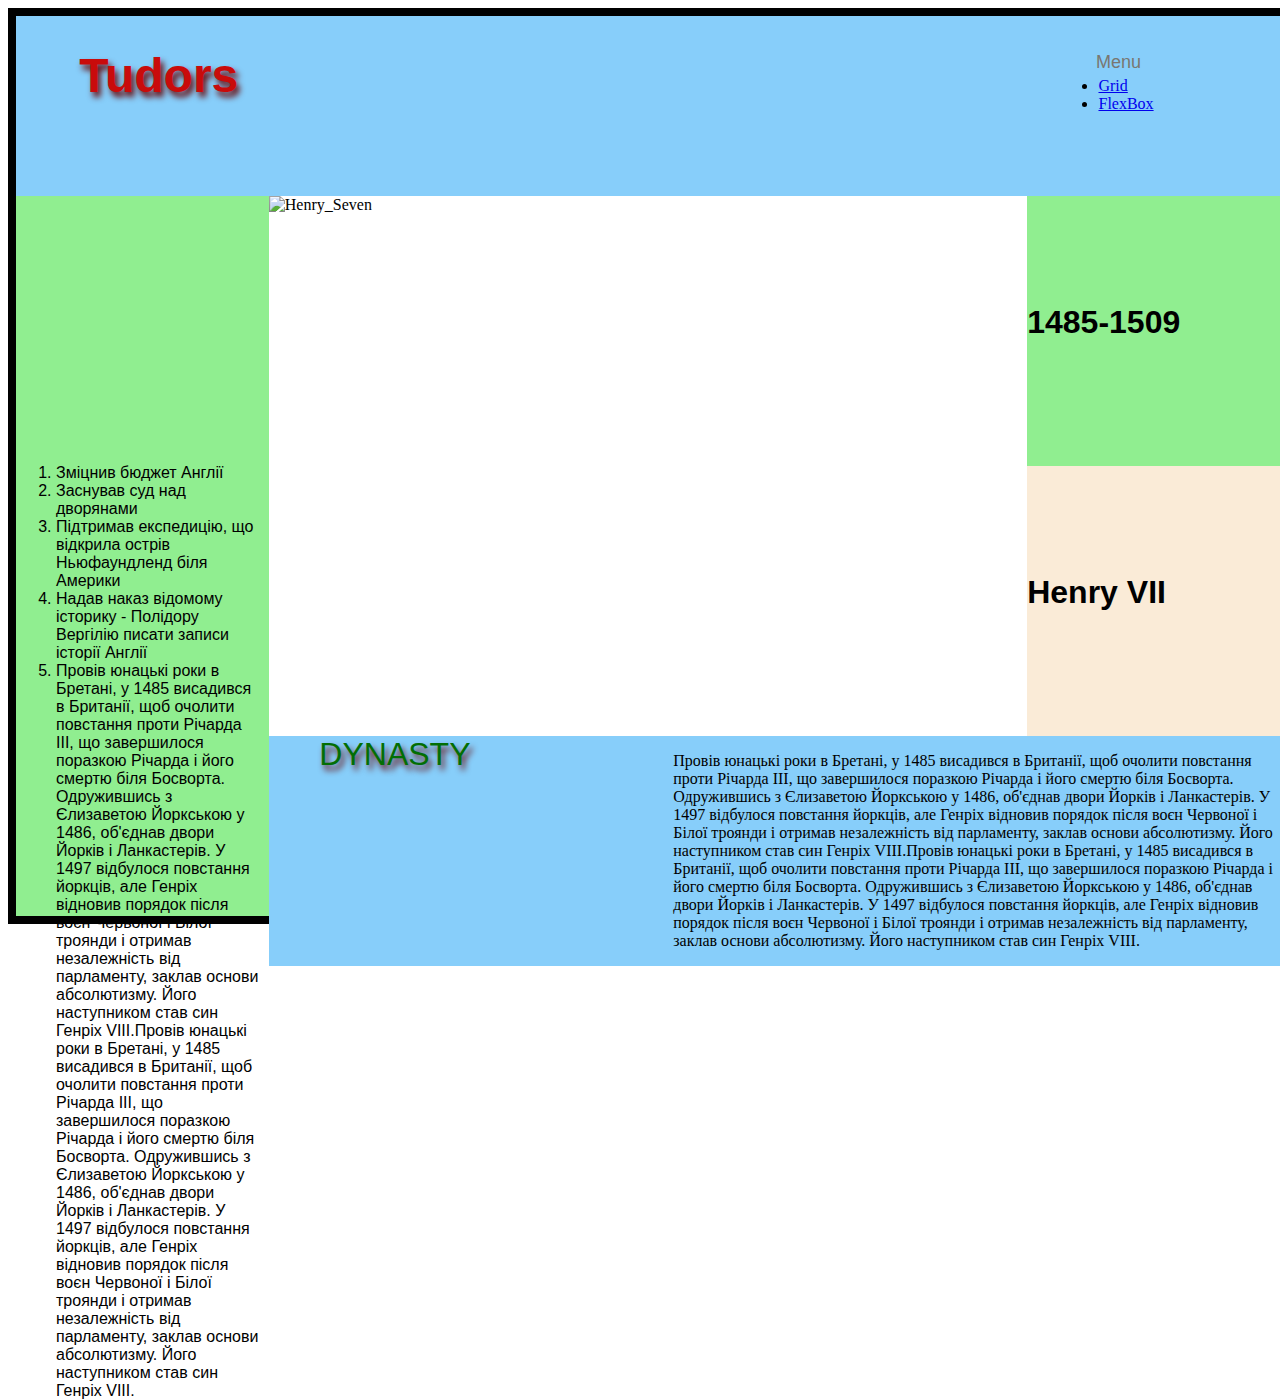
==== another.html @ 691aa241 "3" ====
<!DOCTYPE html>
<html lang="en">
<head>
    <meta charset="UTF-8">
    <meta name="viewport" content="width=device-width, initial-scale=1.0">
    <title>Лабораторна робота 1</title>
    
    <link rel="stylesheet" href="Another/style.css">
</head>
<body>
   <div class="main_container">
    <!-- Menu section-->
     <div class="Menu">
            <h1 class="logo1">Tudors</h1>
            <p class="PagesName"> 
                Menu
                <ul class="Pages">
                    <li><a href="grid.html">Grid </a></li>
                    <li><a href="index.html">FlexBox</a></li>
                   </ul>
            </p>
     </div>
     <!-- Achievements section-->
      <div class = "Section2">
    <div class="Achievements">
         <ol class="ListOfAchievements">
            <li>Зміцнив бюджет Англії</li>
            <li>Заснував суд над дворянами</li>
            <li>Підтримав експедицію, що відкрила острів Ньюфаундленд біля Америки</li>
            <li> Надав наказ відомому історику - Полідору Вергілію писати записи історії Англії</li>
       <li>Провів юнацькі роки в Бретані, у 1485 висадився в Британії, щоб очолити повстання проти Річарда ІІІ, що завершилося поразкою Річарда і його смертю біля Босворта. Одружившись з Єлизаветою Йоркською у 1486, об'єднав двори Йорків і Ланкастерів. У 1497 відбулося повстання йоркців, але Генріх відновив порядок після воєн Червоної і Білої троянди і отримав незалежність від парламенту, заклав основи абсолютизму. Його наступником став син Генріх VIII.Провів юнацькі роки в Бретані, у 1485 висадився в Британії, щоб очолити повстання проти Річарда ІІІ, що завершилося поразкою Річарда і його смертю біля Босворта. Одружившись з Єлизаветою Йоркською у 1486, об'єднав двори Йорків і Ланкастерів. У 1497 відбулося повстання йоркців, але Генріх відновив порядок після воєн Червоної і Білої троянди і отримав незалежність від парламенту, заклав основи абсолютизму. Його наступником став син Генріх VIII.</li>
        </ol>
     </div>
        <!-- Portrait section-->
        <div class="Portrait">
            <img class="photo" src="https://upload.wikimedia.org/wikipedia/commons/9/9b/Henry_Seven_England.jpg" alt="Henry_Seven" style="height: 100%"  usemap="#henryMap">
            <map name="henryMap">
                <area shape="rect" coords="0,0,935,1288" alt="Генріх VII" title="Генріх VII">
              </map>
        </div>

    <!-- Years_section-->
    <div class="Years_section">
      <b class="Years">1485-1509</b>
    </div>

    <!--Claim section-->
    <div class="Claim_section">
        <b class="Claim">Henry VII</b>
    </div>

    <!-- Biography section-->
    <div class="Biography_section">
        <h2 class="logo2"> DYNASTY</h2>
        <p class="Biography">Провів юнацькі роки в Бретані, у 1485 висадився в Британії, щоб очолити повстання проти Річарда ІІІ, що завершилося поразкою Річарда і його смертю біля Босворта. Одружившись з Єлизаветою Йоркською у 1486, об'єднав двори Йорків і Ланкастерів. У 1497 відбулося повстання йоркців, але Генріх відновив порядок після воєн Червоної і Білої троянди і отримав незалежність від парламенту, заклав основи абсолютизму. Його наступником став син Генріх VIII.Провів юнацькі роки в Бретані, у 1485 висадився в Британії, щоб очолити повстання проти Річарда ІІІ, що завершилося поразкою Річарда і його смертю біля Босворта. Одружившись з Єлизаветою Йоркською у 1486, об'єднав двори Йорків і Ланкастерів. У 1497 відбулося повстання йоркців, але Генріх відновив порядок після воєн Червоної і Білої троянди і отримав незалежність від парламенту, заклав основи абсолютизму. Його наступником став син Генріх VIII.</p>
    </div>
</div>
</div>
</body>
</html>
---- Another/style.css ----
.main_container {
    width: 100%;
    min-height: 100vh;
    position: relative;
    border: 8px solid black;
}

.Menu{
    position: absolute;
    background-color: lightskyblue;
    height: 20vh;
    width: 100%;
}

.Achievements{
    position: absolute;
    background-color: lightgreen;
    margin-top: 20vh;
    height: 80%;
    width: 20%;
}

.ListOfAchievements{
    position: relative; 
    top: 35%;
    padding-right: 2%;
    font-weight: 500;
    font-family: 'Lucida Sans', 'Lucida Sans Regular', 'Lucida Grande', 'Lucida Sans Unicode', Geneva, Verdana, sans-serif;
    max-width: 90%; 
}


.Portrait{
    position: absolute;
    margin-left: 20%;
    margin-top: 20vh;
    height: 60%;
    width: 60%;
}

.Years_section{
    position: absolute;
    background-color: lightgreen;
    margin-top: 20vh;
    margin-left: 80%;
    height: 30%;
    width: 20%;
}

.Claim_section{
    position: absolute;
    background-color: antiquewhite;
    height: 30%;
    width: 20%;
    margin-top: 50vh;
    margin-left: 80%;
}

.Biography_section{
    position: absolute;
    background-color:  lightskyblue;
    width: 80%;
    min-height: 20%;
    margin-top: 80vh;
    margin-left: 20%;
}

.Biography {
    position: relative; 
    left: 40%;
    max-width: 60%;   
}

.logo1{
    color: rgb(201, 11, 11);
    font-weight: 800;
    font-size: 3em;
    font-family: 'Lucida Sans', 'Lucida Sans Regular', 'Lucida Grande', 'Lucida Sans Unicode', Geneva, Verdana, sans-serif;
    text-shadow: 3px 5px 6px rgb(101, 1, 1);
    position: absolute;
    padding-left: 5%;
}

.logo2{
    color: rgb(2, 110, 4);
    font-weight: 500;
    font-size: 2em;
    font-family: 'Lucida Sans', 'Lucida Sans Regular', 'Lucida Grande', 'Lucida Sans Unicode', Geneva, Verdana, sans-serif;
    text-shadow: 3px 5px 6px rgb(101, 1, 1);
    position: absolute;
    top: 0%;
    left: 5%;
    margin: 0; 
}

.photo {
    position: absolute;
    width: 100%;
    height: 100%;
    object-fit: contain;
    max-width: 100%;
    max-height: 100%;
}
 
.Years{
    font-family: 'Lucida Sans', 'Lucida Sans Regular', 'Lucida Grande', 'Lucida Sans Unicode', Geneva, Verdana, sans-serif;
    font-size: xx-large;
    position: absolute;
    top:40%;
}

.Claim{
    font-family: 'Lucida Sans', 'Lucida Sans Regular', 'Lucida Grande', 'Lucida Sans Unicode', Geneva, Verdana, sans-serif;
    font-size: xx-large;
    position: absolute;
    top:40%;
}

.PagesName{
    color:rgb(121, 119, 113);
    font-size: large;
    font-family: 'Lucida Sans', 'Lucida Sans Regular', 'Lucida Grande', 'Lucida Sans Unicode', Geneva, Verdana, sans-serif;
    position: absolute;
    right: 11%;
    top: 10%;
}
.Pages{
    position: absolute;
    top: 25%;
    right: 10%;
}
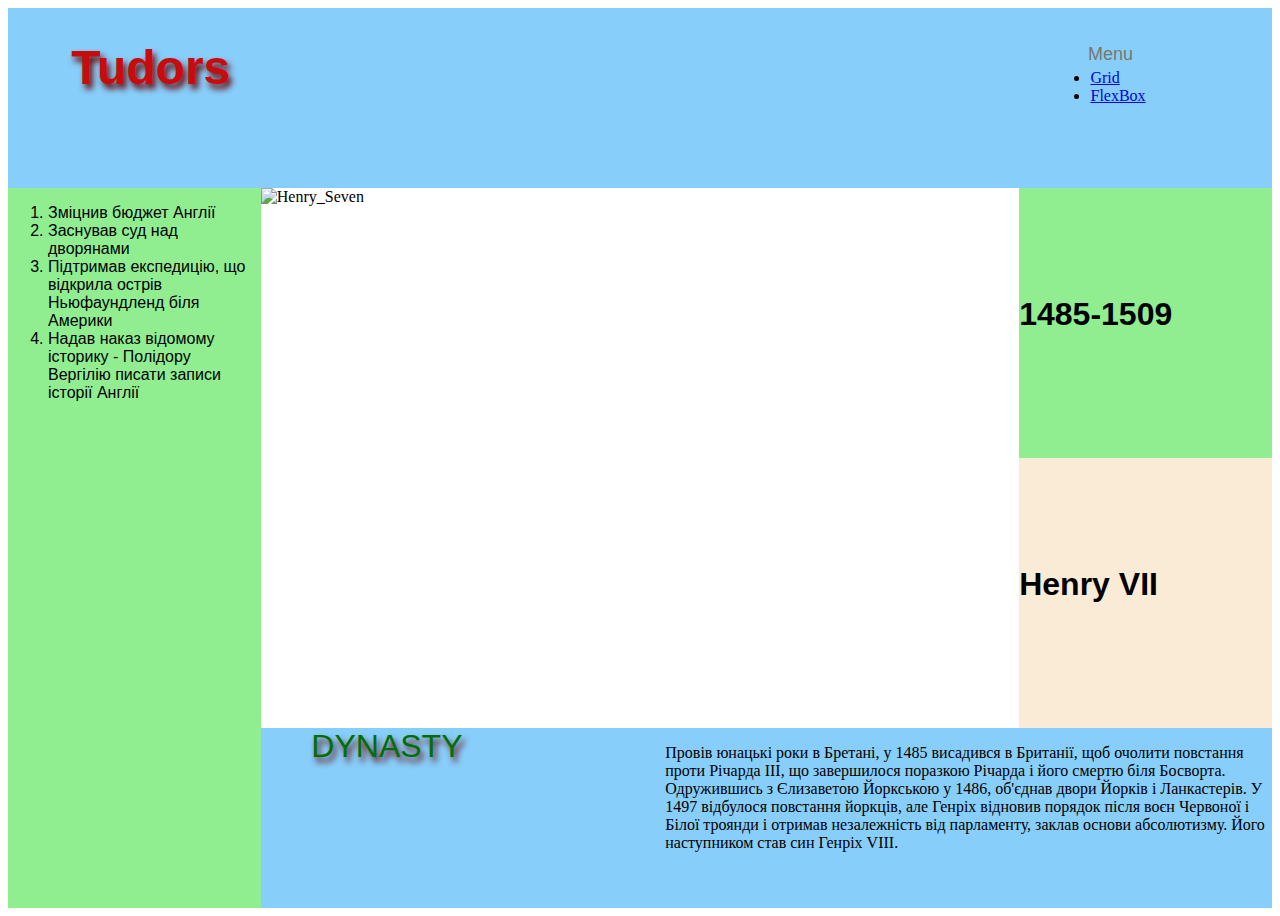
==== commit 1978a5aa: "4" ====
--- a/another.html
+++ b/another.html
@@ -21,16 +21,16 @@
             </p>
      </div>
      <!-- Achievements section-->
-      <div class = "Section2">
     <div class="Achievements">
          <ol class="ListOfAchievements">
             <li>Зміцнив бюджет Англії</li>
             <li>Заснував суд над дворянами</li>
             <li>Підтримав експедицію, що відкрила острів Ньюфаундленд біля Америки</li>
             <li> Надав наказ відомому історику - Полідору Вергілію писати записи історії Англії</li>
-       <li>Провів юнацькі роки в Бретані, у 1485 висадився в Британії, щоб очолити повстання проти Річарда ІІІ, що завершилося поразкою Річарда і його смертю біля Босворта. Одружившись з Єлизаветою Йоркською у 1486, об'єднав двори Йорків і Ланкастерів. У 1497 відбулося повстання йоркців, але Генріх відновив порядок після воєн Червоної і Білої троянди і отримав незалежність від парламенту, заклав основи абсолютизму. Його наступником став син Генріх VIII.Провів юнацькі роки в Бретані, у 1485 висадився в Британії, щоб очолити повстання проти Річарда ІІІ, що завершилося поразкою Річарда і його смертю біля Босворта. Одружившись з Єлизаветою Йоркською у 1486, об'єднав двори Йорків і Ланкастерів. У 1497 відбулося повстання йоркців, але Генріх відновив порядок після воєн Червоної і Білої троянди і отримав незалежність від парламенту, заклав основи абсолютизму. Його наступником став син Генріх VIII.</li>
         </ol>
      </div>
+     <div class = "Section1">
+        <div class = "Section2">
         <!-- Portrait section-->
         <div class="Portrait">
             <img class="photo" src="https://upload.wikimedia.org/wikipedia/commons/9/9b/Henry_Seven_England.jpg" alt="Henry_Seven" style="height: 100%"  usemap="#henryMap">
@@ -38,7 +38,7 @@
                 <area shape="rect" coords="0,0,935,1288" alt="Генріх VII" title="Генріх VII">
               </map>
         </div>
-
+<div class="Small_dives"
     <!-- Years_section-->
     <div class="Years_section">
       <b class="Years">1485-1509</b>
@@ -48,11 +48,12 @@
     <div class="Claim_section">
         <b class="Claim">Henry VII</b>
     </div>
-
+    </div>
+</div>
     <!-- Biography section-->
     <div class="Biography_section">
         <h2 class="logo2"> DYNASTY</h2>
-        <p class="Biography">Провів юнацькі роки в Бретані, у 1485 висадився в Британії, щоб очолити повстання проти Річарда ІІІ, що завершилося поразкою Річарда і його смертю біля Босворта. Одружившись з Єлизаветою Йоркською у 1486, об'єднав двори Йорків і Ланкастерів. У 1497 відбулося повстання йоркців, але Генріх відновив порядок після воєн Червоної і Білої троянди і отримав незалежність від парламенту, заклав основи абсолютизму. Його наступником став син Генріх VIII.Провів юнацькі роки в Бретані, у 1485 висадився в Британії, щоб очолити повстання проти Річарда ІІІ, що завершилося поразкою Річарда і його смертю біля Босворта. Одружившись з Єлизаветою Йоркською у 1486, об'єднав двори Йорків і Ланкастерів. У 1497 відбулося повстання йоркців, але Генріх відновив порядок після воєн Червоної і Білої троянди і отримав незалежність від парламенту, заклав основи абсолютизму. Його наступником став син Генріх VIII.</p>
+        <p class="Biography"> Провів юнацькі роки в Бретані, у 1485 висадився в Британії, щоб очолити повстання проти Річарда ІІІ, що завершилося поразкою Річарда і його смертю біля Босворта. Одружившись з Єлизаветою Йоркською у 1486, об'єднав двори Йорків і Ланкастерів. У 1497 відбулося повстання йоркців, але Генріх відновив порядок після воєн Червоної і Білої троянди і отримав незалежність від парламенту, заклав основи абсолютизму. Його наступником став син Генріх VIII.</p>
     </div>
 </div>
 </div>
--- a/Another/style.css
+++ b/Another/style.css
@@ -1,14 +1,13 @@
 .main_container {
     width: 100%;
-    min-height: 100vh;
+    height: 100vh;
     position: relative;
-    border: 8px solid black;
 }
 
 .Menu{
     position: absolute;
     background-color: lightskyblue;
-    height: 20vh;
+    height: 20%;
     width: 100%;
 }
 
@@ -16,7 +15,7 @@
     position: absolute;
     background-color: lightgreen;
     margin-top: 20vh;
-    height: 80%;
+    min-height: 80%;
     width: 20%;
 }
 
@@ -26,9 +25,10 @@
     padding-right: 2%;
     font-weight: 500;
     font-family: 'Lucida Sans', 'Lucida Sans Regular', 'Lucida Grande', 'Lucida Sans Unicode', Geneva, Verdana, sans-serif;
-    max-width: 90%; 
+    object-fit: contain;
+    max-width: 90%;
+    max-height: none;  
 }
-
 
 .Portrait{
     position: absolute;
@@ -68,7 +68,10 @@
 .Biography {
     position: relative; 
     left: 40%;
-    max-width: 60%;   
+    width: 100%;
+    max-width: 60%;
+    max-height: none; 
+    object-fit: contain;
 }
 
 .logo1{
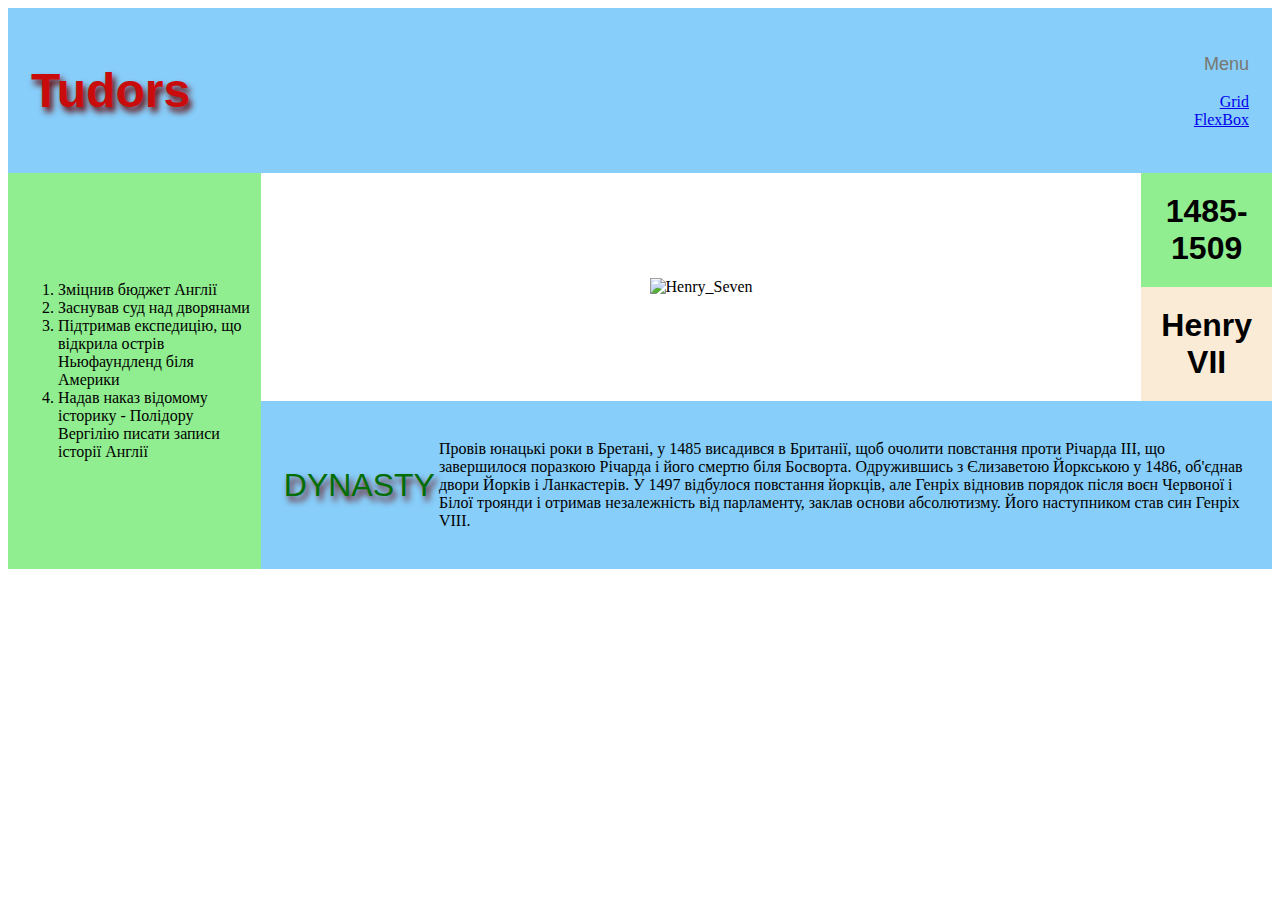
==== commit 6e181edd: "6" ====
--- a/another.html
+++ b/another.html
@@ -8,54 +8,79 @@
     <link rel="stylesheet" href="Another/style.css">
 </head>
 <body>
-   <div class="main_container">
-    <!-- Menu section-->
-     <div class="Menu">
-            <h1 class="logo1">Tudors</h1>
-            <p class="PagesName"> 
-                Menu
-                <ul class="Pages">
-                    <li><a href="grid.html">Grid </a></li>
-                    <li><a href="index.html">FlexBox</a></li>
-                   </ul>
-            </p>
-     </div>
-     <!-- Achievements section-->
-    <div class="Achievements">
-         <ol class="ListOfAchievements">
-            <li>Зміцнив бюджет Англії</li>
-            <li>Заснував суд над дворянами</li>
-            <li>Підтримав експедицію, що відкрила острів Ньюфаундленд біля Америки</li>
-            <li> Надав наказ відомому історику - Полідору Вергілію писати записи історії Англії</li>
-        </ol>
-     </div>
-     <div class = "Section1">
-        <div class = "Section2">
-        <!-- Portrait section-->
-        <div class="Portrait">
-            <img class="photo" src="https://upload.wikimedia.org/wikipedia/commons/9/9b/Henry_Seven_England.jpg" alt="Henry_Seven" style="height: 100%"  usemap="#henryMap">
-            <map name="henryMap">
-                <area shape="rect" coords="0,0,935,1288" alt="Генріх VII" title="Генріх VII">
-              </map>
-        </div>
-<div class="Small_dives"
-    <!-- Years_section-->
-    <div class="Years_section">
-      <b class="Years">1485-1509</b>
-    </div>
-
-    <!--Claim section-->
-    <div class="Claim_section">
-        <b class="Claim">Henry VII</b>
-    </div>
-    </div>
-</div>
-    <!-- Biography section-->
-    <div class="Biography_section">
-        <h2 class="logo2"> DYNASTY</h2>
-        <p class="Biography"> Провів юнацькі роки в Бретані, у 1485 висадився в Британії, щоб очолити повстання проти Річарда ІІІ, що завершилося поразкою Річарда і його смертю біля Босворта. Одружившись з Єлизаветою Йоркською у 1486, об'єднав двори Йорків і Ланкастерів. У 1497 відбулося повстання йоркців, але Генріх відновив порядок після воєн Червоної і Білої троянди і отримав незалежність від парламенту, заклав основи абсолютизму. Його наступником став син Генріх VIII.</p>
-    </div>
-</div>
-</div>
+    <table class="main_container"  cellspacing="0" cellpadding="0">
+        <tr>
+            <!-- Menu section-->
+            <td colspan="4" class="Menu">
+                <table class="TextMenu" >
+                    <tr>
+                        <td>
+                            <h1 class="logo1">Tudors</h1>
+                        </td>
+                        <td class="links">
+                            <p class="PagesName"> 
+                               Menu
+                               <ul class="Pages">
+                                   <li><a href="grid.html">Grid</a></li>
+                                   <li><a href="index.html">FlexBox</a></li>
+                                </ul>
+                             </p>
+                         </td>
+                   </tr>
+                </table>
+            </td>
+        </tr>
+        <tr>
+            <!-- Achievements section -->
+            <td class="Achievements">
+                <ol class="ListOfAchievements">
+                    <li>Зміцнив бюджет Англії</li>
+                    <li>Заснував суд над дворянами</li>
+                    <li>Підтримав експедицію, що відкрила острів Ньюфаундленд біля Америки</li>
+                    <li>Надав наказ відомому історику - Полідору Вергілію писати записи історії Англії</li>
+            </ol>
+            </td>
+            <td >
+                <table class="Square" cellspacing="0" cellpadding="0">
+                    <tr>
+                        <!-- Portrait section -->
+                        <td class="Portrait" colspan="2">
+                            <img class="photo" src="https://upload.wikimedia.org/wikipedia/commons/9/9b/Henry_Seven_England.jpg" alt="Henry_Seven" usemap="#henryMap">
+                            <map name="henryMap">
+                               <area shape="rect" coords="0,0,935,1288" alt="Генріх VII" title="Генріх VII">
+                             </map>
+                         </td>
+                         <td>
+                            <table class="right_bar"  cellspacing="0" cellpadding="0" >
+                                <tr>
+                                     <!-- Years section -->
+                                     <td class="Years_section">
+                                         <b class="Years">1485-1509</b>
+                                     </td>
+                                </tr>
+                                <tr>
+                                    <!-- Claim section -->
+                                    <td class="Claim_section" >
+                                       <b class="Claim">Henry VII</b>
+                                     </td>
+                                </tr>
+                            </table>
+                        </td>
+                    </tr>
+                    <tr>
+                        <!-- Biography section -->
+                        <td class="Biography_section" colspan="3">
+                            <table>
+                                <tr>
+                                    <td class="logo2_td"><h2 class="logo2">DYNASTY</h2></td>                                
+                                    <td class="Biography_td"><p class="Biography"> Провів юнацькі роки в Бретані, у 1485 висадився в Британії, щоб очолити повстання проти Річарда ІІІ, що завершилося поразкою Річарда і його смертю біля Босворта. Одружившись з Єлизаветою Йоркською у 1486, об'єднав двори Йорків і Ланкастерів. У 1497 відбулося повстання йоркців, але Генріх відновив порядок після воєн Червоної і Білої троянди і отримав незалежність від парламенту, заклав основи абсолютизму. Його наступником став син Генріх VIII.</p></td>
+                                </tr>
+                            </table>
+                        </td>
+                    </tr>
+                </table>
+            </td>
+        </tr>
+    </table>
 </body>
 </html>--- a/Another/style.css
+++ b/Another/style.css
@@ -1,134 +1,104 @@
 .main_container {
     width: 100%;
-    height: 100vh;
-    position: relative;
+    height: 100%;  
 }
 
-.Menu{
-    position: absolute;
+.right_bar{
+    min-width: 100%;
+    height: 100%;
+}
+
+.Square{
+    min-width: 100%;
+    height: 100%;
+}
+
+.Menu {
     background-color: lightskyblue;
-    height: 20%;
+    max-height: 20vh;
+    padding: 20px;
+}
+
+.TextMenu{
     width: 100%;
 }
 
-.Achievements{
-    position: absolute;
-    background-color: lightgreen;
-    margin-top: 20vh;
-    min-height: 80%;
-    width: 20%;
+.links{
+    text-align: end;
 }
 
-.ListOfAchievements{
-    position: relative; 
-    top: 35%;
-    padding-right: 2%;
-    font-weight: 500;
-    font-family: 'Lucida Sans', 'Lucida Sans Regular', 'Lucida Grande', 'Lucida Sans Unicode', Geneva, Verdana, sans-serif;
-    object-fit: contain;
-    max-width: 90%;
-    max-height: none;  
+.Achievements {
+    background-color: lightgreen;
+    width: 20%;
+    vertical-align: center;
+    padding: 10px;
 }
 
-.Portrait{
-    position: absolute;
-    margin-left: 20%;
-    margin-top: 20vh;
-    height: 60%;
-    width: 60%;
+
+.Portrait {
+    height: 100%;
+    text-align: center;
+    padding: 10px;
 }
 
-.Years_section{
-    position: absolute;
+.Years_section {
     background-color: lightgreen;
-    margin-top: 20vh;
-    margin-left: 80%;
-    height: 30%;
-    width: 20%;
+    text-align: center;
+    padding: 20px;
+    height: 50%;
 }
 
-.Claim_section{
-    position: absolute;
+.Claim_section {
     background-color: antiquewhite;
-    height: 30%;
-    width: 20%;
-    margin-top: 50vh;
-    margin-left: 80%;
+    text-align: center;
+    padding: 20px;
+    height: 50%;
 }
 
-.Biography_section{
-    position: absolute;
-    background-color:  lightskyblue;
-    width: 80%;
-    min-height: 20%;
-    margin-top: 80vh;
-    margin-left: 20%;
+.Biography_section {
+    background-color: lightskyblue;
+    height: 100%;
+    padding: 20px;
 }
 
-.Biography {
-    position: relative; 
-    left: 40%;
+.Portrait, .Biography_section, .right_bar {
     width: 100%;
-    max-width: 60%;
-    max-height: none; 
-    object-fit: contain;
 }
 
-.logo1{
+
+
+.logo1 {
     color: rgb(201, 11, 11);
     font-weight: 800;
     font-size: 3em;
     font-family: 'Lucida Sans', 'Lucida Sans Regular', 'Lucida Grande', 'Lucida Sans Unicode', Geneva, Verdana, sans-serif;
     text-shadow: 3px 5px 6px rgb(101, 1, 1);
-    position: absolute;
-    padding-left: 5%;
 }
 
-.logo2{
+.logo2 {
     color: rgb(2, 110, 4);
     font-weight: 500;
     font-size: 2em;
     font-family: 'Lucida Sans', 'Lucida Sans Regular', 'Lucida Grande', 'Lucida Sans Unicode', Geneva, Verdana, sans-serif;
     text-shadow: 3px 5px 6px rgb(101, 1, 1);
-    position: absolute;
-    top: 0%;
-    left: 5%;
-    margin: 0; 
 }
 
 .photo {
-    position: absolute;
-    width: 100%;
-    height: 100%;
-    object-fit: contain;
     max-width: 100%;
     max-height: 100%;
 }
- 
-.Years{
+
+.Years, .Claim {
     font-family: 'Lucida Sans', 'Lucida Sans Regular', 'Lucida Grande', 'Lucida Sans Unicode', Geneva, Verdana, sans-serif;
     font-size: xx-large;
-    position: absolute;
-    top:40%;
 }
 
-.Claim{
+.PagesName {
+    color: rgb(121, 119, 113);
+    font-size: large;
     font-family: 'Lucida Sans', 'Lucida Sans Regular', 'Lucida Grande', 'Lucida Sans Unicode', Geneva, Verdana, sans-serif;
-    font-size: xx-large;
-    position: absolute;
-    top:40%;
 }
 
-.PagesName{
-    color:rgb(121, 119, 113);
-    font-size: large;
-    font-family: 'Lucida Sans', 'Lucida Sans Regular', 'Lucida Grande', 'Lucida Sans Unicode', Geneva, Verdana, sans-serif;
-    position: absolute;
-    right: 11%;
-    top: 10%;
+.Pages {
+    list-style: none;
 }
-.Pages{
-    position: absolute;
-    top: 25%;
-    right: 10%;
-}